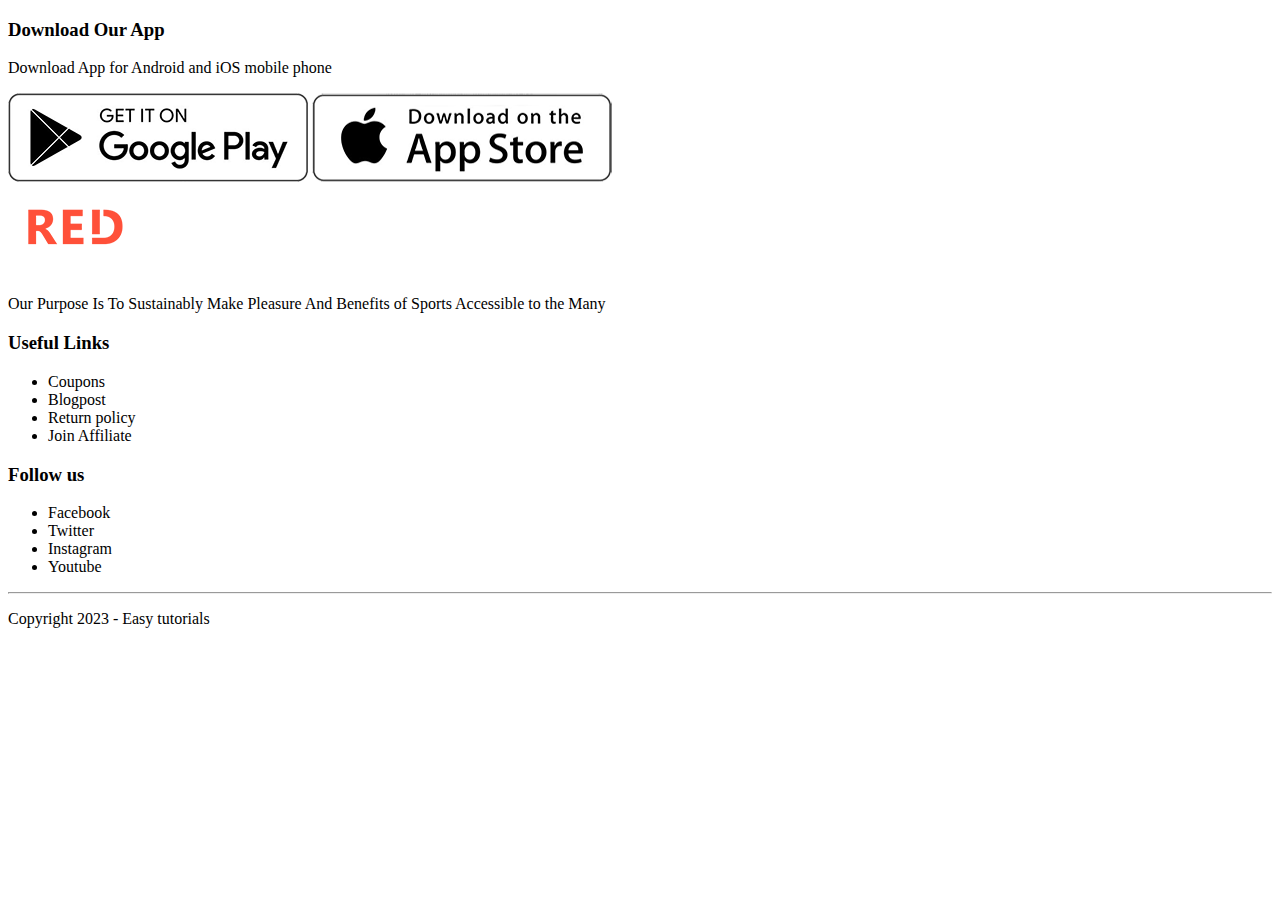
==== src/main/webapp/footer.html @ ab41dc84 "footer is created" ====
<!DOCTYPE html>
<html lang="en">
<head>
    <meta charset="UTF-8">
    <title>Title</title>
</head>
<body>

<!-- Footer -->
<div class="footer">
  <div class="container">
    <div class="row">
      <div class="footer-col-1">
        <h3>Download Our App</h3>
        <p>Download App for Android and iOS mobile phone</p>
        <div class="app-logo">
          <img src="image\play-store.png">
          <img src="image\app-store.png">
        </div>
      </div>
      <div class="footer-col-2">
        <img src="image\logo-white.png">
        <p>Our Purpose Is To Sustainably Make Pleasure And Benefits of Sports Accessible to the Many</p>
      </div>
      <div class="footer-col-3">
        <h3>Useful Links</h3>
        <ul>
          <li>Coupons</li>
          <li>Blogpost</li>
          <li>Return policy</li>
          <li>Join Affiliate</li>
        </ul>
      </div>
      <div class="footer-col-4">
        <h3>Follow us</h3>
        <ul>
          <li>Facebook</li>
          <li>Twitter</li>
          <li>Instagram</li>
          <li>Youtube</li>
        </ul>
      </div>
    </div>
    <hr>
    <p class="copyright">Copyright 2023 - Easy tutorials</p>
  </div>
</div>

</body>
</html>
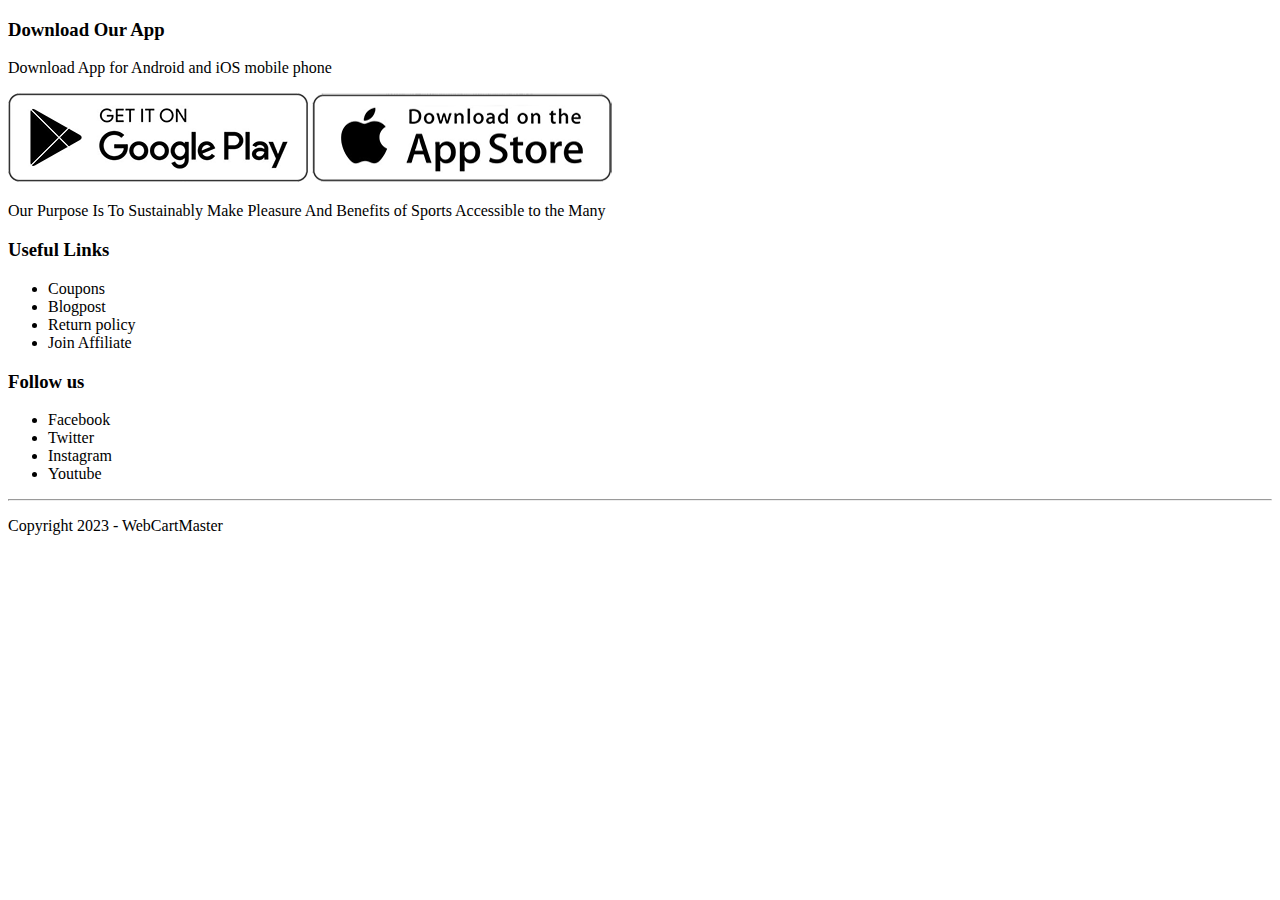
==== commit fd405a13: "ui improved" ====
--- a/src/main/webapp/footer.html
+++ b/src/main/webapp/footer.html
@@ -8,7 +8,7 @@
 
 <!-- Footer -->
 <div class="footer">
-  <div class="container">
+  <div class="container-fluid">
     <div class="row">
       <div class="footer-col-1">
         <h3>Download Our App</h3>
@@ -19,7 +19,6 @@
         </div>
       </div>
       <div class="footer-col-2">
-        <img src="image\logo-white.png">
         <p>Our Purpose Is To Sustainably Make Pleasure And Benefits of Sports Accessible to the Many</p>
       </div>
       <div class="footer-col-3">
@@ -42,7 +41,7 @@
       </div>
     </div>
     <hr>
-    <p class="copyright">Copyright 2023 - Easy tutorials</p>
+    <p class="copyright">Copyright 2023 - WebCartMaster</p>
   </div>
 </div>
 
